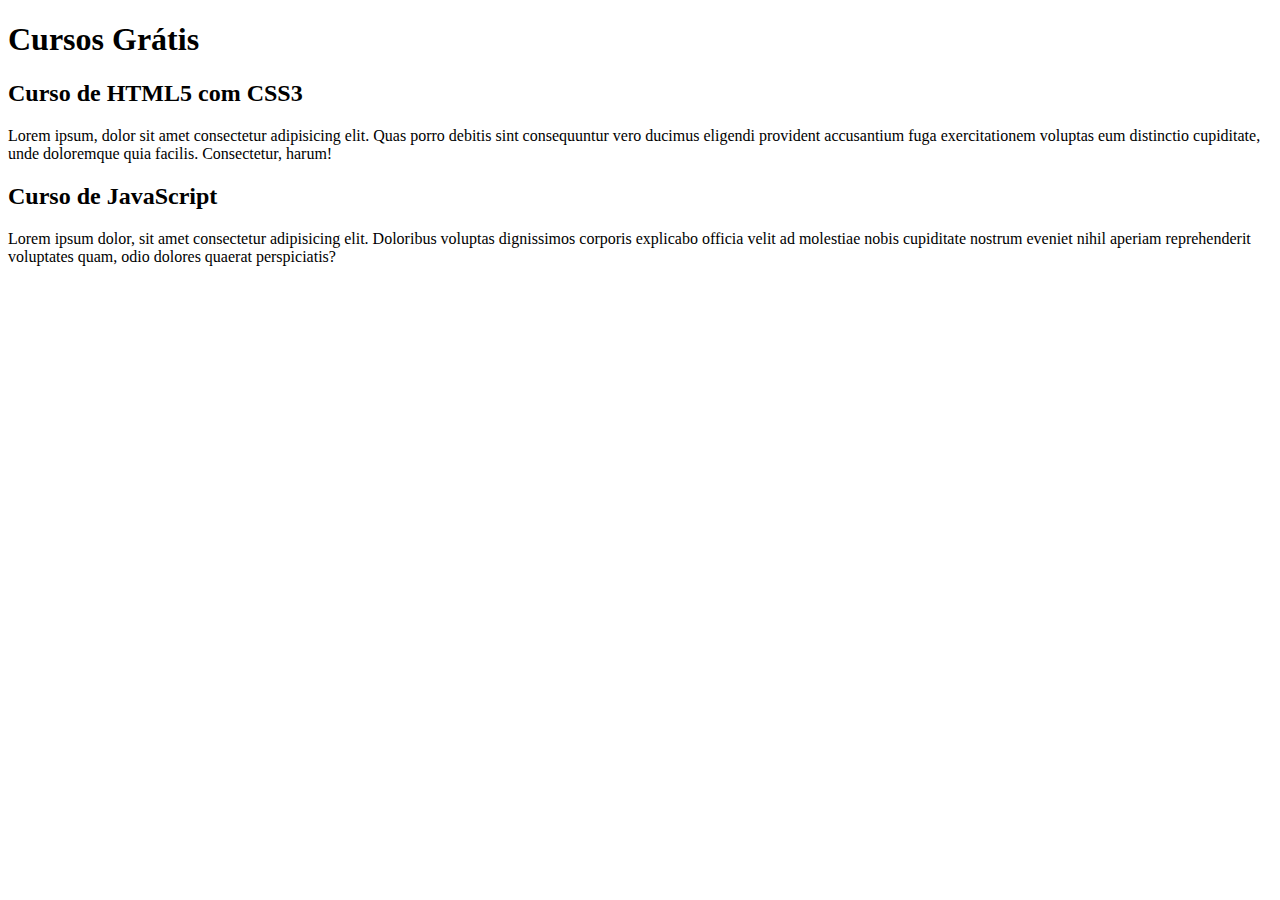
==== index.html @ 94c0c954 "Update index.html" ====
<!DOCTYPE html>
<html lang="pt-br">
  <head>
    <meta charset="UTF-8" />
    <meta name="viewport" content="width=device-width, initial-scale=1.0" />
    <title>Titulo do Site</title>
  </head>
  <body>
    <main>
      <header>
        <h1>Cursos Grátis</h1>
      </header>
      <article>
        <h2>Curso de HTML5 com CSS3</h2>
        <p>Lorem ipsum, dolor sit amet consectetur adipisicing elit. Quas porro debitis sint consequuntur vero ducimus eligendi provident accusantium fuga exercitationem voluptas eum distinctio cupiditate, unde doloremque quia facilis. Consectetur, harum!</p>
      </article>
      <article>
        <h2>Curso de JavaScript</h2>
        <p>Lorem ipsum dolor, sit amet consectetur adipisicing elit. Doloribus voluptas dignissimos corporis explicabo officia velit ad molestiae nobis cupiditate nostrum eveniet nihil aperiam reprehenderit voluptates quam, odio dolores quaerat perspiciatis?</p>
      </article>
    </main>
  </body>
</html>
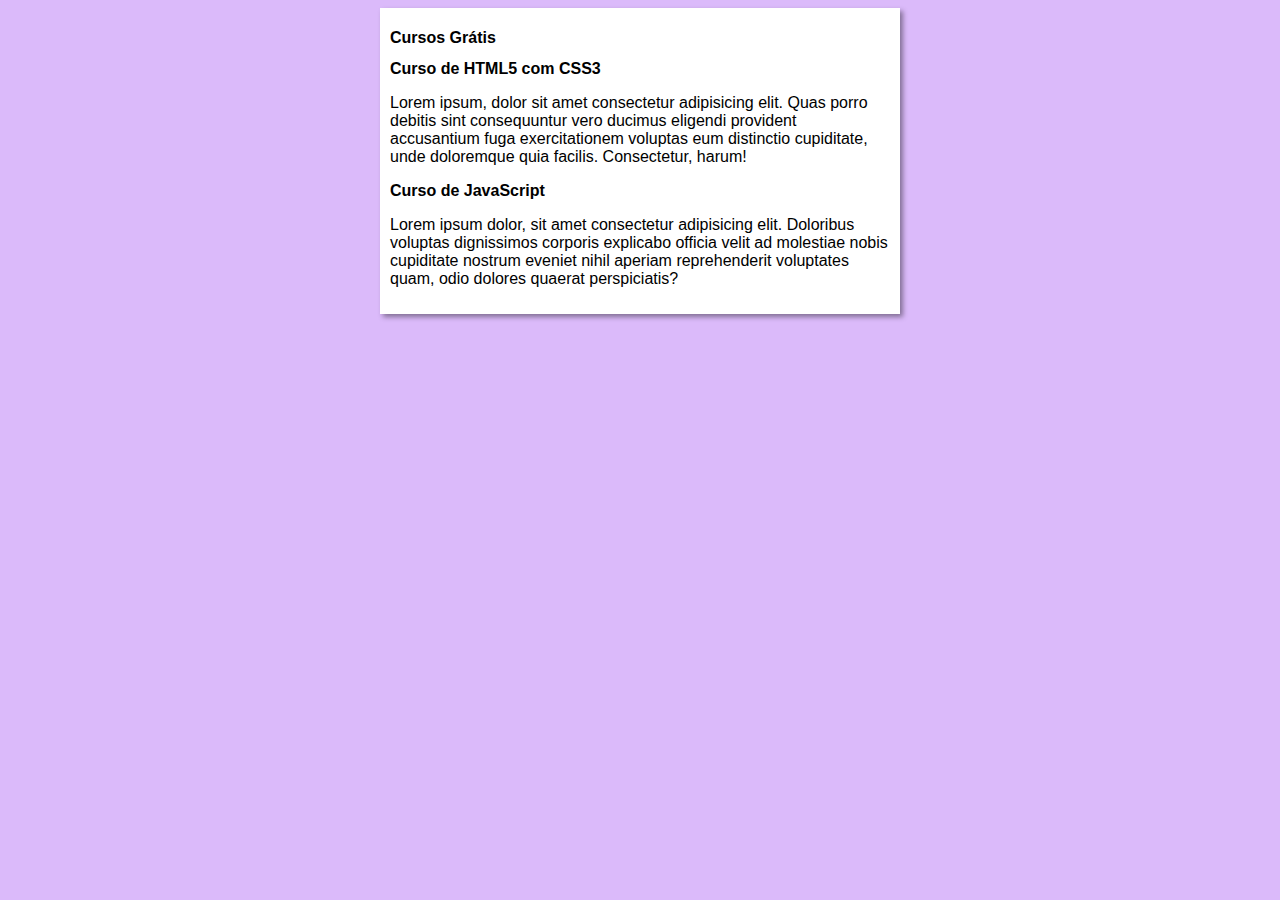
==== commit 4f18ea7e: "Merge branch 'design'" ====
--- a/index.html
+++ b/index.html
@@ -3,7 +3,8 @@
   <head>
     <meta charset="UTF-8" />
     <meta name="viewport" content="width=device-width, initial-scale=1.0" />
-    <title>Titulo do Site</title>
+    <title>Site do CursoEmVideo</title>
+    <link rel="stylesheet" href="estilos/style.css">
   </head>
   <body>
     <main>
--- a/estilos/style.css
+++ b/estilos/style.css
@@ -0,0 +1,17 @@
+* {
+    font-family: Arial, Helvetica, sans-serif;
+    font-size: 16px;
+}
+
+body {
+    background-color: rgb(219, 186, 250);
+
+}
+
+main {
+    background-color: white;
+    width: 500px;
+    margin: auto;
+    padding: 10px;
+    box-shadow: 3px 3px 5px rgba(0, 0, 0, 0.404);
+}